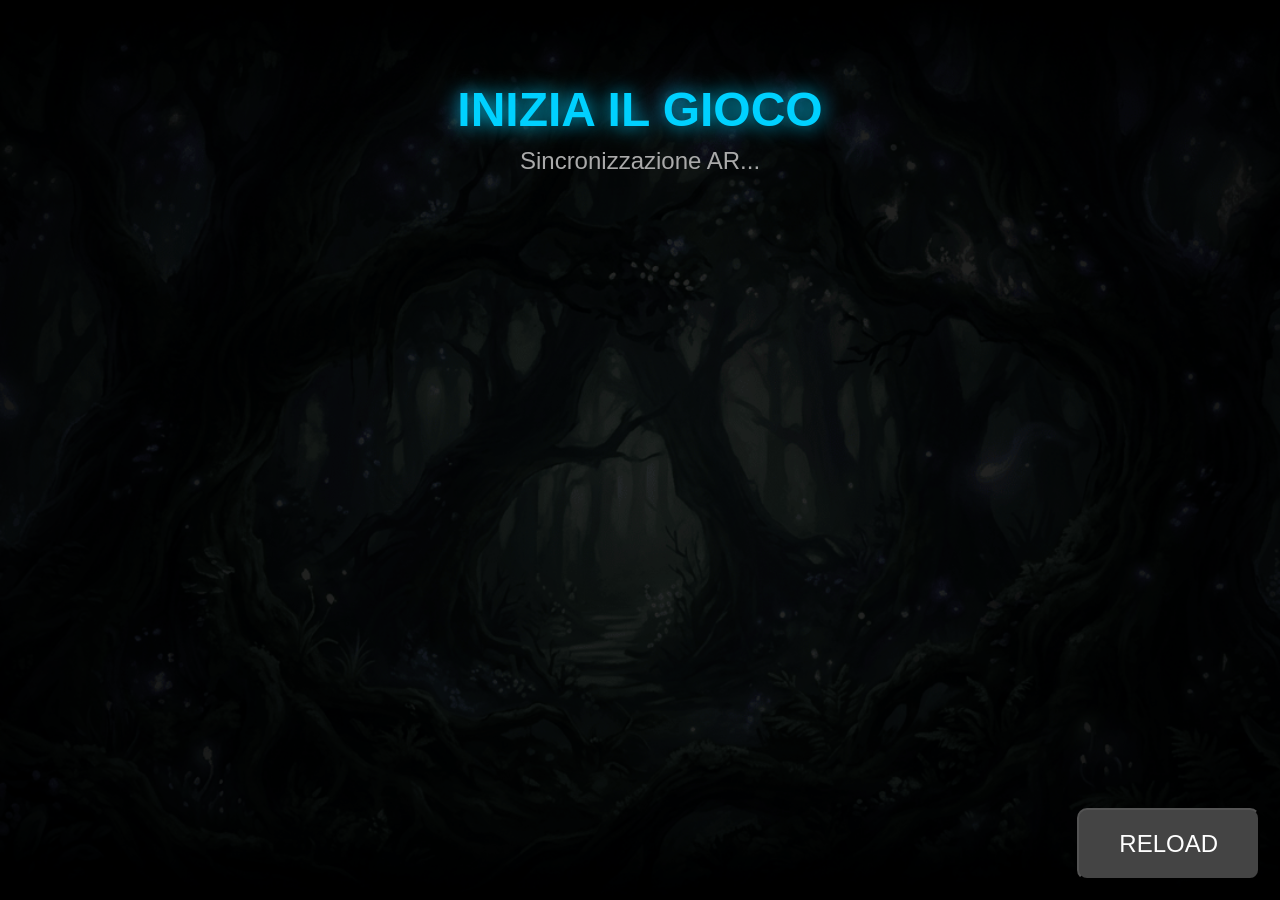
==== game.html @ 336ba79f "debug" ====
<!DOCTYPE html>
<html lang="it">
<head>
    <meta charset="UTF-8">
    <meta name="viewport" content="width=device-width, initial-scale=1.0, maximum-scale=1.0, user-scalable=no">
    <title>XRi - Gameplay</title>
    <script src="https://xri.onl/XRi.js?v=c"></script>
    <style>
        * { box-sizing: border-box; }
        html, body { 
            margin: 0; padding: 0; width: 100vw; height: 100vh; 
            overflow: hidden; background-color: #000;
            font-family: 'Segoe UI', sans-serif; color: white;
        }

        #fantasy-bg {
            position: fixed; top: 0; left: 0; width: 100%; height: 100%;
            background-image: url('assets/img/background.png');
            background-size: cover; background-position: center;
            filter: brightness(0.2); z-index: 1;
        }

        #ui-layer {
            position: relative; z-index: 10;
            display: flex; flex-direction: column; align-items: center; justify-content: flex-start;
            width: 100%; height: 100%;
            background: radial-gradient(circle, transparent 0%, rgba(0,0,0,0.6) 100%);
            padding-top: 50px;
        }

        h1 { font-size: 3rem; text-shadow: 0 0 20px #00d1ff; margin-bottom: 10px; color: #00d1ff; }
        .status-text { font-size: 1.5rem; color: #aaa; margin-bottom: 30px; }

        /* DEBUG OVERLAY - STESSO STILE */
        #debug-overlay {
            display:none; position:fixed; top:0; left:0; width:100vw; height:100vh; 
            background:rgba(0,0,0,0.9); z-index:9999; padding:40px; 
            color: #00ff00; font-family: monospace; overflow-y: auto; 
            border: 10px solid #00d1ff; font-size: 1.8rem;
        }

        .debug-close-btn {
            position: fixed; top: 20px; right: 20px; padding: 20px 40px;
            background: #ff4444; color: white; font-size: 1.5rem; border-radius: 10px;
        }

        .reload-btn {
            position: fixed; bottom: 20px; right: 20px; padding: 20px 40px;
            background: #444; color: white; font-size: 1.5rem; border-radius: 10px;
        }
    </style>
</head>
<body>

    <div id="fantasy-bg"></div>

    <div id="ui-layer">
        <h1>INIZIA IL GIOCO</h1>
        <div class="status-text" id="status">Sincronizzazione AR...</div>
        
        <div id="debug-overlay">
            <button class="debug-close-btn" onclick="document.getElementById('debug-overlay').style.display='none'">CHIUDI</button>
            <div id="debug-content" style="margin-top: 100px;"></div>
        </div>

        <button class="reload-btn" onclick="window.location.reload()">RELOAD</button>
    </div>

    <script>
    const urlParams = new URLSearchParams(window.location.search);
    let local_url = new URLSearchParams(window.location.search);
    let local_debug = local_url.get('debug') || true;
    log('debug:'+local_debug);
    log('debug:'+local_url);

    const heroId = urlParams.get('hero');
    const mapId = urlParams.get('map');
    log('debug:'+mapId);
    log('debug:'+heroId);
    
    function log(msg, color = "#00ff00") {
        if(!debug_active) return;
        const overlay = document.getElementById('debug-overlay');
        const content = document.getElementById('debug-content');
        overlay.style.display = 'block';
        const entry = document.createElement('div');
        entry.style.color = color;
        entry.innerHTML = `<strong>[${new Date().toLocaleTimeString()}]</strong> ${msg}`;
        content.insertBefore(entry, content.firstChild);
    }

    async function initWorld() {
        if (!heroId || !mapId) {
            log("ERRORE: Dati mancanti nell'URL!", "red");
            document.getElementById('status').innerText = "Errore Parametri";
            return;
        }

        log(`Inizializzazione Mondo...`);
        log(`Mappa: ${mapId} | Eroe: ${heroId}`);

        const map = XRi.getClassById(mapId);
        const hero = XRi.getClassById(heroId);

        if (map && hero) {
            // 2. Setup Mappa (Centro stanza, scala 1:1)
            document.getElementById('status').innerText = "Posizionamento mappa...";
            await map.setPosition({ x: 0, y: 0.5, z: 0.5 }, 0);
            await map.zoom(1, 0.5);
            await map.resetRotation(0);
            await map.setGrabbable(false);
            
            log("Mappa posizionata.");

            document.getElementById('status').innerText = "Spawn eroe...";
            
            await hero.parent(mapId); 
            
            await hero.setPosition({ x: 0, y: 0.1, z: 0 }, 0.5);
            await hero.setGrabbable(true);
            
            log("Eroe collegato alla mappa.");
            document.getElementById('status').innerText = "PRONTI!";
        } else {
            log("ERRORE: Istanze non trovate. Verifica gli ID.", "red");
        }
    }

    window.onload = () => {
        if (XRi.isReady) {
            XRi.initMultiplayer();
            initWorld();
        } else {
            window.addEventListener('vuplexready', () => {
                XRi.initMultiplayer();
                initWorld();
            });
        }
    };
    </script>
</body>
</html>
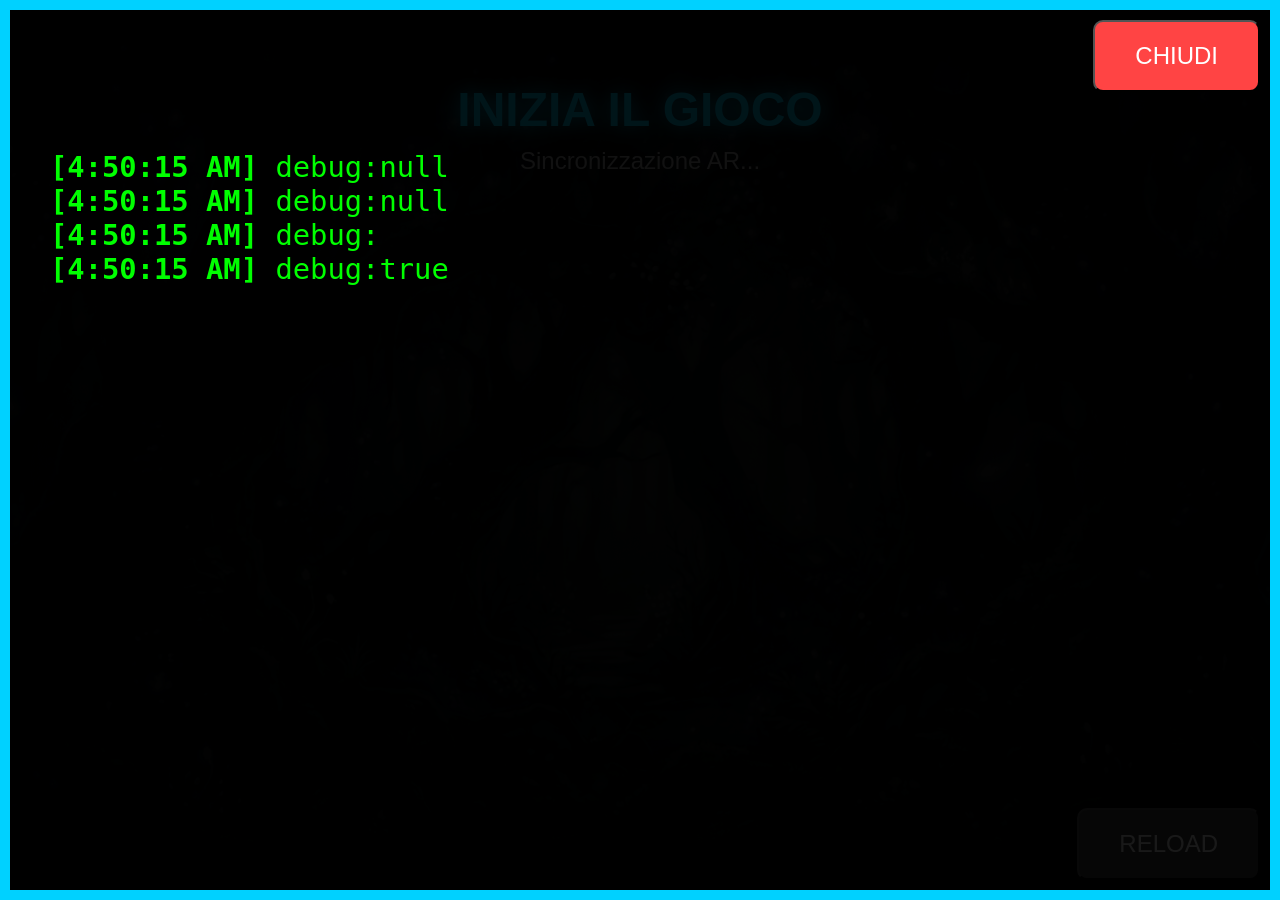
==== commit ce0c0cec: "fix" ====
--- a/game.html
+++ b/game.html
@@ -79,7 +79,7 @@
     log('debug:'+heroId);
     
     function log(msg, color = "#00ff00") {
-        if(!debug_active) return;
+        if(!local_debug) return;
         const overlay = document.getElementById('debug-overlay');
         const content = document.getElementById('debug-content');
         overlay.style.display = 'block';
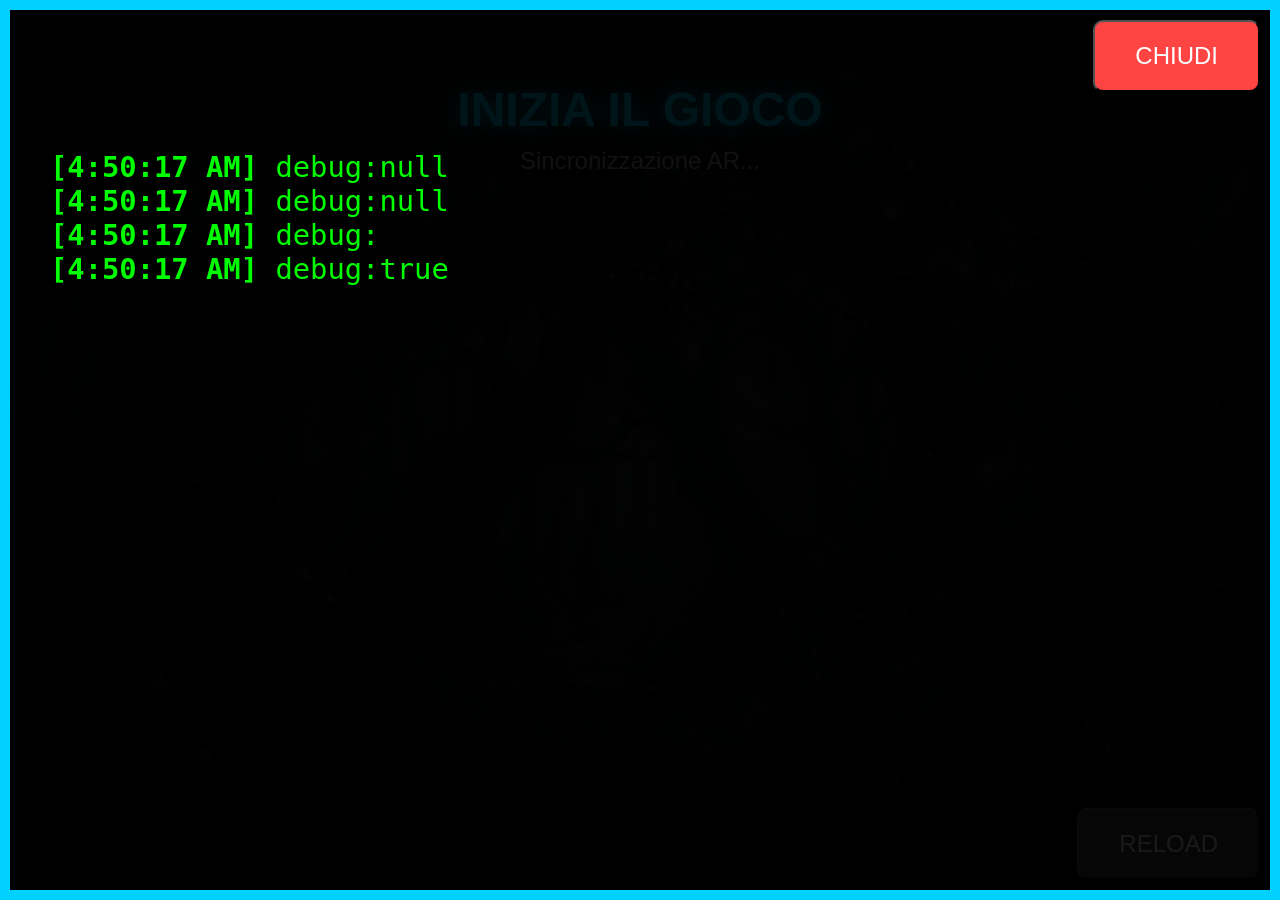
==== commit 04fe5981: "fix children e fix rotatio" ====
--- a/game.html
+++ b/game.html
@@ -77,7 +77,7 @@
     const mapId = urlParams.get('map');
     log('debug:'+mapId);
     log('debug:'+heroId);
-    
+
     function log(msg, color = "#00ff00") {
         if(!local_debug) return;
         const overlay = document.getElementById('debug-overlay');
@@ -103,10 +103,9 @@
         const hero = XRi.getClassById(heroId);
 
         if (map && hero) {
-            // 2. Setup Mappa (Centro stanza, scala 1:1)
             document.getElementById('status').innerText = "Posizionamento mappa...";
-            await map.setPosition({ x: 0, y: 0.5, z: 0.5 }, 0);
-            await map.zoom(1, 0.5);
+            await map.setPosition({ x: 0, y: 1, z: 0.8 }, 0);
+            await map.zoom(2, 0.5);
             await map.resetRotation(0);
             await map.setGrabbable(false);
             
@@ -116,7 +115,7 @@
             
             await hero.parent(mapId); 
             
-            await hero.setPosition({ x: 0, y: 0.1, z: 0 }, 0.5);
+            await hero.setPosition({ x: 0, y: 1.1, z: 0.8 }, 0.5);
             await hero.setGrabbable(true);
             
             log("Eroe collegato alla mappa.");
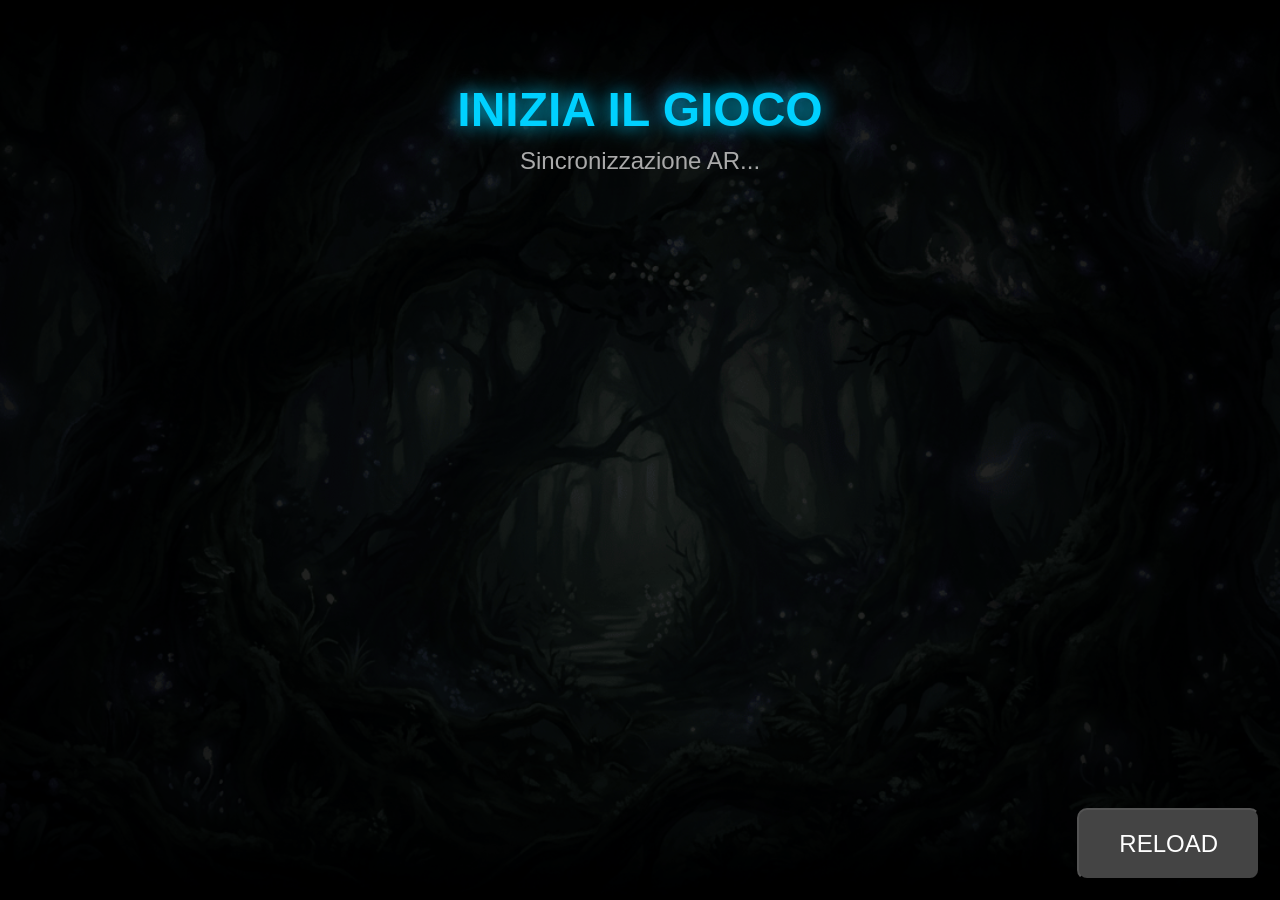
==== commit da4b9420: "no debug demostration" ====
--- a/game.html
+++ b/game.html
@@ -69,7 +69,7 @@
     <script>
     const urlParams = new URLSearchParams(window.location.search);
     let local_url = new URLSearchParams(window.location.search);
-    let local_debug = local_url.get('debug') || true;
+    let local_debug = local_url.get('debug') || false;
     log('debug:'+local_debug);
     log('debug:'+local_url);
 
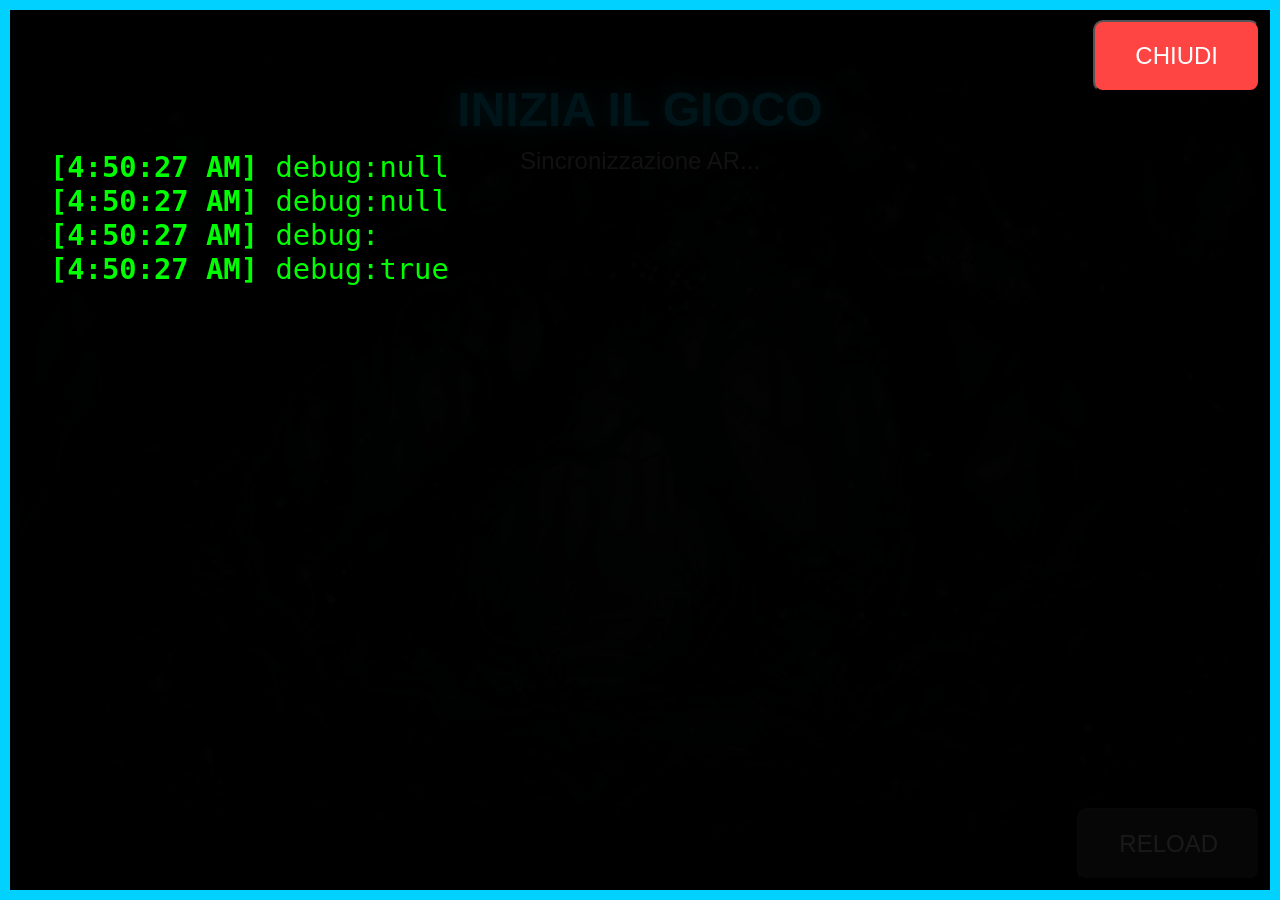
==== commit e4f479e3: "debug" ====
--- a/game.html
+++ b/game.html
@@ -69,7 +69,7 @@
     <script>
     const urlParams = new URLSearchParams(window.location.search);
     let local_url = new URLSearchParams(window.location.search);
-    let local_debug = local_url.get('debug') || false;
+    let local_debug = local_url.get('debug') || true;
     log('debug:'+local_debug);
     log('debug:'+local_url);
 
@@ -105,8 +105,9 @@
         if (map && hero) {
             document.getElementById('status').innerText = "Posizionamento mappa...";
             await map.setPosition({ x: 0, y: 1, z: 0.8 }, 0);
+            await map.resetRotation(0);
+            await map.rotate(90);
             await map.zoom(2, 0.5);
-            await map.resetRotation(0);
             await map.setGrabbable(false);
             
             log("Mappa posizionata.");
@@ -114,7 +115,8 @@
             document.getElementById('status').innerText = "Spawn eroe...";
             
             await hero.parent(mapId); 
-            
+            await hero.stopAnimation("");
+            await hero.resetRotation(0);
             await hero.setPosition({ x: 0, y: 1.1, z: 0.8 }, 0.5);
             await hero.setGrabbable(true);
             
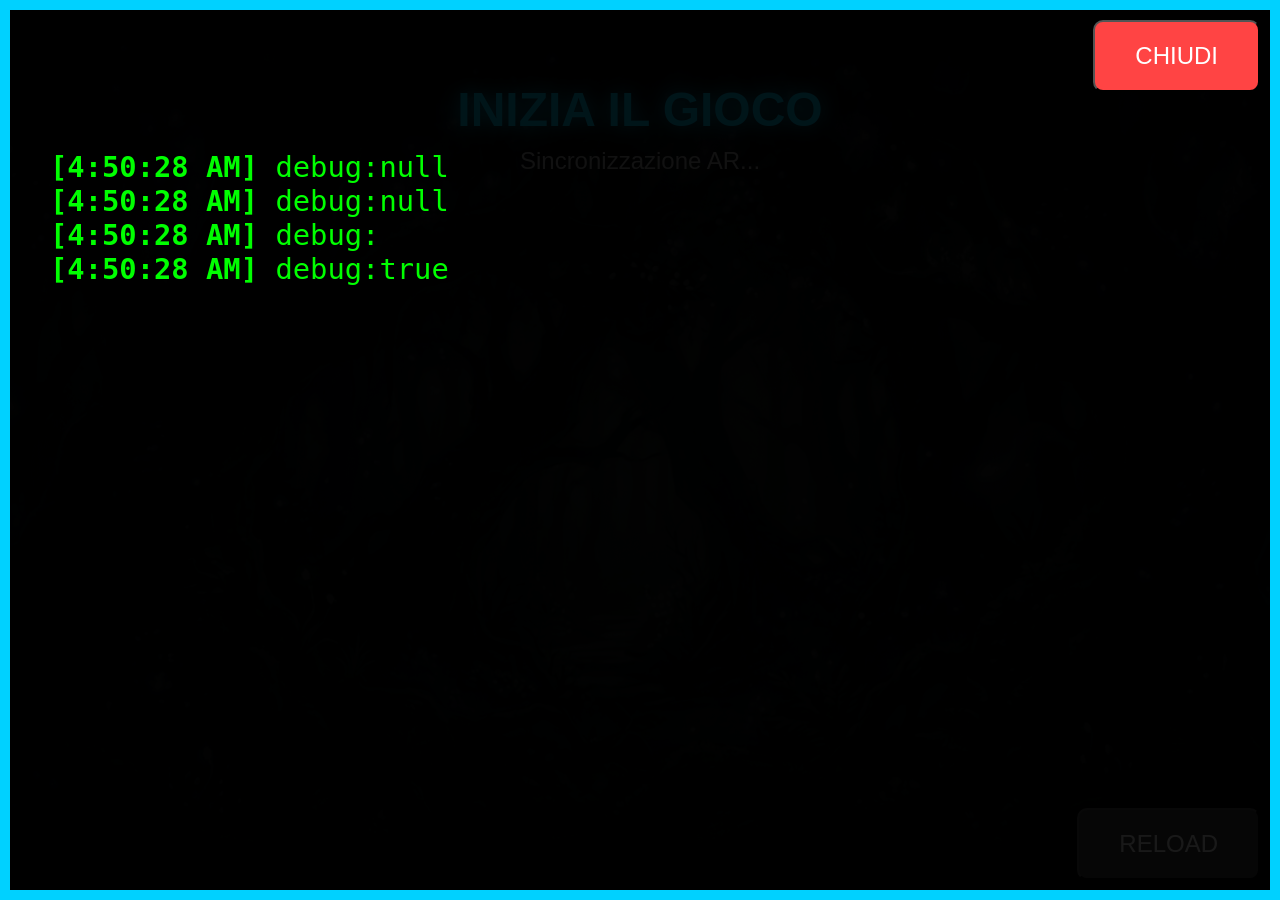
==== commit 4b4f3b2a: "Update game.html" ====
--- a/game.html
+++ b/game.html
@@ -119,6 +119,7 @@
             await hero.resetRotation(0);
             await hero.setPosition({ x: 0, y: 1.1, z: 0.8 }, 0.5);
             await hero.setGrabbable(true);
+            await hero.startAnimation("");
             
             log("Eroe collegato alla mappa.");
             document.getElementById('status').innerText = "PRONTI!";
